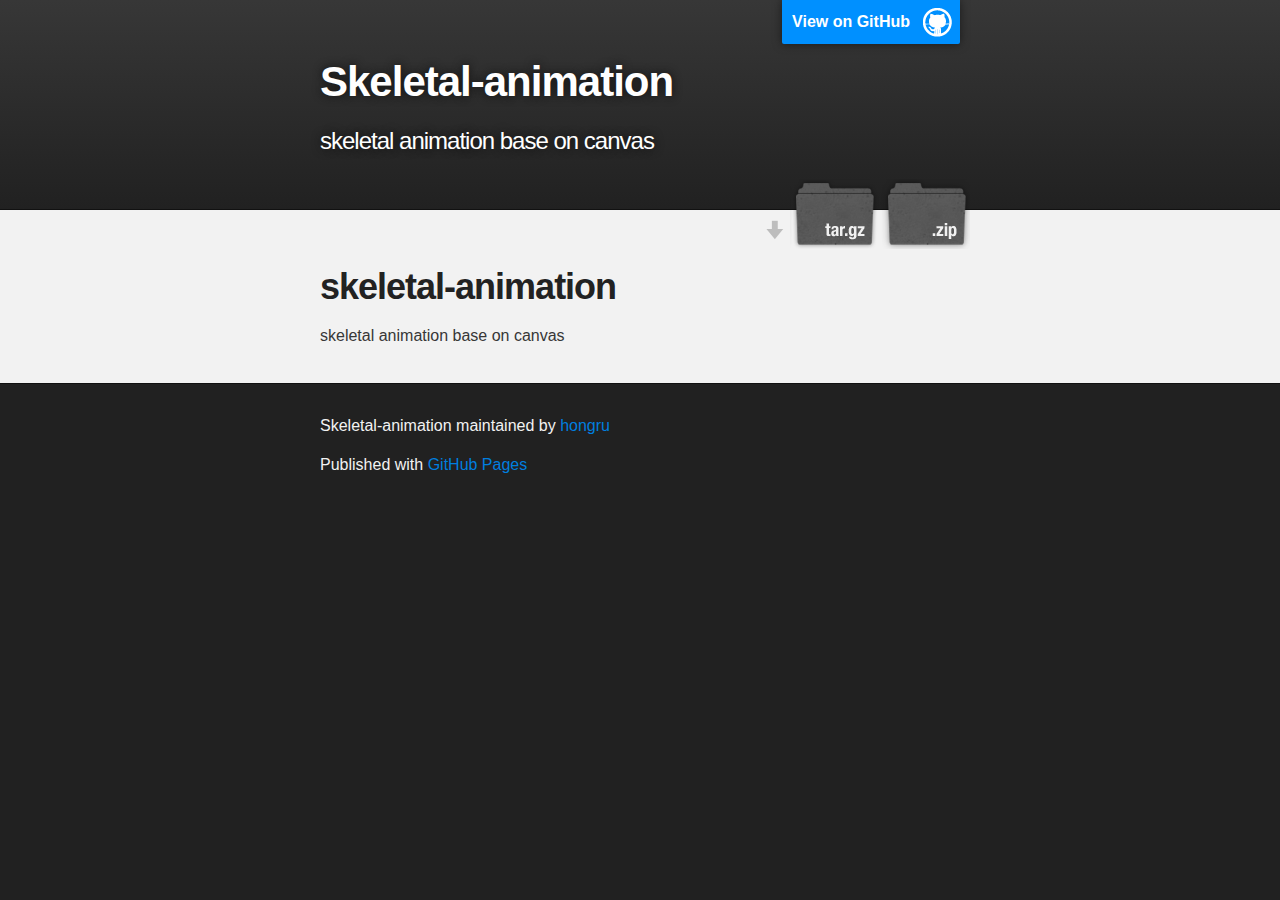
==== index.html @ 69b12377 "Create gh-pages branch via GitHub" ====
<!DOCTYPE html>
<html>

  <head>
    <meta charset='utf-8' />
    <meta http-equiv="X-UA-Compatible" content="chrome=1" />
    <meta name="description" content="Skeletal-animation : skeletal animation base on canvas" />

    <link rel="stylesheet" type="text/css" media="screen" href="stylesheets/stylesheet.css">

    <title>Skeletal-animation</title>
  </head>

  <body>

    <!-- HEADER -->
    <div id="header_wrap" class="outer">
        <header class="inner">
          <a id="forkme_banner" href="https://github.com/hongru/skeletal-animation">View on GitHub</a>

          <h1 id="project_title">Skeletal-animation</h1>
          <h2 id="project_tagline">skeletal animation base on canvas</h2>

            <section id="downloads">
              <a class="zip_download_link" href="https://github.com/hongru/skeletal-animation/zipball/master">Download this project as a .zip file</a>
              <a class="tar_download_link" href="https://github.com/hongru/skeletal-animation/tarball/master">Download this project as a tar.gz file</a>
            </section>
        </header>
    </div>

    <!-- MAIN CONTENT -->
    <div id="main_content_wrap" class="outer">
      <section id="main_content" class="inner">
        <h1>skeletal-animation</h1>

<p>skeletal animation base on canvas</p>
      </section>
    </div>

    <!-- FOOTER  -->
    <div id="footer_wrap" class="outer">
      <footer class="inner">
        <p class="copyright">Skeletal-animation maintained by <a href="https://github.com/hongru">hongru</a></p>
        <p>Published with <a href="http://pages.github.com">GitHub Pages</a></p>
      </footer>
    </div>

    

  </body>
</html>
---- stylesheets/stylesheet.css ----
/*******************************************************************************
Slate Theme for Github Pages
by Jason Costello, @jsncostello
*******************************************************************************/

@import url(pygment_trac.css);

/*******************************************************************************
MeyerWeb Reset
*******************************************************************************/

html, body, div, span, applet, object, iframe,
h1, h2, h3, h4, h5, h6, p, blockquote, pre,
a, abbr, acronym, address, big, cite, code,
del, dfn, em, img, ins, kbd, q, s, samp,
small, strike, strong, sub, sup, tt, var,
b, u, i, center,
dl, dt, dd, ol, ul, li,
fieldset, form, label, legend,
table, caption, tbody, tfoot, thead, tr, th, td,
article, aside, canvas, details, embed,
figure, figcaption, footer, header, hgroup,
menu, nav, output, ruby, section, summary,
time, mark, audio, video {
  margin: 0;
  padding: 0;
  border: 0;
  font: inherit;
  vertical-align: baseline;
}

/* HTML5 display-role reset for older browsers */
article, aside, details, figcaption, figure,
footer, header, hgroup, menu, nav, section {
  display: block;
}

ol, ul {
  list-style: none;
}

blockquote, q {
}

table {
  border-collapse: collapse;
  border-spacing: 0;
}

a:focus {
  outline: none;
}

/*******************************************************************************
Theme Styles
*******************************************************************************/

body {
  box-sizing: border-box;
  color:#373737;
  background: #212121;
  font-size: 16px;
  font-family: 'Myriad Pro', Calibri, Helvetica, Arial, sans-serif;
  line-height: 1.5;
  -webkit-font-smoothing: antialiased;
}

h1, h2, h3, h4, h5, h6 {
  margin: 10px 0;
  font-weight: 700;
  color:#222222;
  font-family: 'Lucida Grande', 'Calibri', Helvetica, Arial, sans-serif;
  letter-spacing: -1px;
}

h1 {
  font-size: 36px;
  font-weight: 700;
}

h2 {
  padding-bottom: 10px;
  font-size: 32px;
  background: url('../images/bg_hr.png') repeat-x bottom;
}

h3 {
  font-size: 24px;
}

h4 {
  font-size: 21px;
}

h5 {
  font-size: 18px;
}

h6 {
  font-size: 16px;
}

p {
  margin: 10px 0 15px 0;
}

footer p {
  color: #f2f2f2;
}

a {
  text-decoration: none;
  color: #007edf;
  text-shadow: none;

  transition: color 0.5s ease;
  transition: text-shadow 0.5s ease;
  -webkit-transition: color 0.5s ease;
  -webkit-transition: text-shadow 0.5s ease;
  -moz-transition: color 0.5s ease;
  -moz-transition: text-shadow 0.5s ease;
  -o-transition: color 0.5s ease;
  -o-transition: text-shadow 0.5s ease;
  -ms-transition: color 0.5s ease;
  -ms-transition: text-shadow 0.5s ease;
}

#main_content a:hover {
  color: #0069ba;
  text-shadow: #0090ff 0px 0px 2px;
}

footer a:hover {
  color: #43adff;
  text-shadow: #0090ff 0px 0px 2px;
}

em {
  font-style: italic;
}

strong {
  font-weight: bold;
}

img {
  position: relative;
  margin: 0 auto;
  max-width: 739px;
  padding: 5px;
  margin: 10px 0 10px 0;
  border: 1px solid #ebebeb;

  box-shadow: 0 0 5px #ebebeb;
  -webkit-box-shadow: 0 0 5px #ebebeb;
  -moz-box-shadow: 0 0 5px #ebebeb;
  -o-box-shadow: 0 0 5px #ebebeb;
  -ms-box-shadow: 0 0 5px #ebebeb;
}

pre, code {
  width: 100%;
  color: #222;
  background-color: #fff;

  font-family: Monaco, "Bitstream Vera Sans Mono", "Lucida Console", Terminal, monospace;
  font-size: 14px;

  border-radius: 2px;
  -moz-border-radius: 2px;
  -webkit-border-radius: 2px;



}

pre {
  width: 100%;
  padding: 10px;
  box-shadow: 0 0 10px rgba(0,0,0,.1);
  overflow: auto;
}

code {
  padding: 3px;
  margin: 0 3px;
  box-shadow: 0 0 10px rgba(0,0,0,.1);
}

pre code {
  display: block;
  box-shadow: none;
}

blockquote {
  color: #666;
  margin-bottom: 20px;
  padding: 0 0 0 20px;
  border-left: 3px solid #bbb;
}

ul, ol, dl {
  margin-bottom: 15px
}

ul li {
  list-style: inside;
  padding-left: 20px;
}

ol li {
  list-style: decimal inside;
  padding-left: 20px;
}

dl dt {
  font-weight: bold;
}

dl dd {
  padding-left: 20px;
  font-style: italic;
}

dl p {
  padding-left: 20px;
  font-style: italic;
}

hr {
  height: 1px;
  margin-bottom: 5px;
  border: none;
  background: url('../images/bg_hr.png') repeat-x center;
}

table {
  border: 1px solid #373737;
  margin-bottom: 20px;
  text-align: left;
 }

th {
  font-family: 'Lucida Grande', 'Helvetica Neue', Helvetica, Arial, sans-serif;
  padding: 10px;
  background: #373737;
  color: #fff;
 }

td {
  padding: 10px;
  border: 1px solid #373737;
 }

form {
  background: #f2f2f2;
  padding: 20px;
}

img {
  width: 100%;
  max-width: 100%;
}

/*******************************************************************************
Full-Width Styles
*******************************************************************************/

.outer {
  width: 100%;
}

.inner {
  position: relative;
  max-width: 640px;
  padding: 20px 10px;
  margin: 0 auto;
}

#forkme_banner {
  display: block;
  position: absolute;
  top:0;
  right: 10px;
  z-index: 10;
  padding: 10px 50px 10px 10px;
  color: #fff;
  background: url('../images/blacktocat.png') #0090ff no-repeat 95% 50%;
  font-weight: 700;
  box-shadow: 0 0 10px rgba(0,0,0,.5);
  border-bottom-left-radius: 2px;
  border-bottom-right-radius: 2px;
}

#header_wrap {
  background: #212121;
  background: -moz-linear-gradient(top, #373737, #212121);
  background: -webkit-linear-gradient(top, #373737, #212121);
  background: -ms-linear-gradient(top, #373737, #212121);
  background: -o-linear-gradient(top, #373737, #212121);
  background: linear-gradient(top, #373737, #212121);
}

#header_wrap .inner {
  padding: 50px 10px 30px 10px;
}

#project_title {
  margin: 0;
  color: #fff;
  font-size: 42px;
  font-weight: 700;
  text-shadow: #111 0px 0px 10px;
}

#project_tagline {
  color: #fff;
  font-size: 24px;
  font-weight: 300;
  background: none;
  text-shadow: #111 0px 0px 10px;
}

#downloads {
  position: absolute;
  width: 210px;
  z-index: 10;
  bottom: -40px;
  right: 0;
  height: 70px;
  background: url('../images/icon_download.png') no-repeat 0% 90%;
}

.zip_download_link {
  display: block;
  float: right;
  width: 90px;
  height:70px;
  text-indent: -5000px;
  overflow: hidden;
  background: url(../images/sprite_download.png) no-repeat bottom left;
}

.tar_download_link {
  display: block;
  float: right;
  width: 90px;
  height:70px;
  text-indent: -5000px;
  overflow: hidden;
  background: url(../images/sprite_download.png) no-repeat bottom right;
  margin-left: 10px;
}

.zip_download_link:hover {
  background: url(../images/sprite_download.png) no-repeat top left;
}

.tar_download_link:hover {
  background: url(../images/sprite_download.png) no-repeat top right;
}

#main_content_wrap {
  background: #f2f2f2;
  border-top: 1px solid #111;
  border-bottom: 1px solid #111;
}

#main_content {
  padding-top: 40px;
}

#footer_wrap {
  background: #212121;
}



/*******************************************************************************
Small Device Styles
*******************************************************************************/

@media screen and (max-width: 480px) {
  body {
    font-size:14px;
  }

  #downloads {
    display: none;
  }

  .inner {
    min-width: 320px;
    max-width: 480px;
  }

  #project_title {
  font-size: 32px;
  }

  h1 {
    font-size: 28px;
  }

  h2 {
    font-size: 24px;
  }

  h3 {
    font-size: 21px;
  }

  h4 {
    font-size: 18px;
  }

  h5 {
    font-size: 14px;
  }

  h6 {
    font-size: 12px;
  }

  code, pre {
    min-width: 320px;
    max-width: 480px;
    font-size: 11px;
  }

}
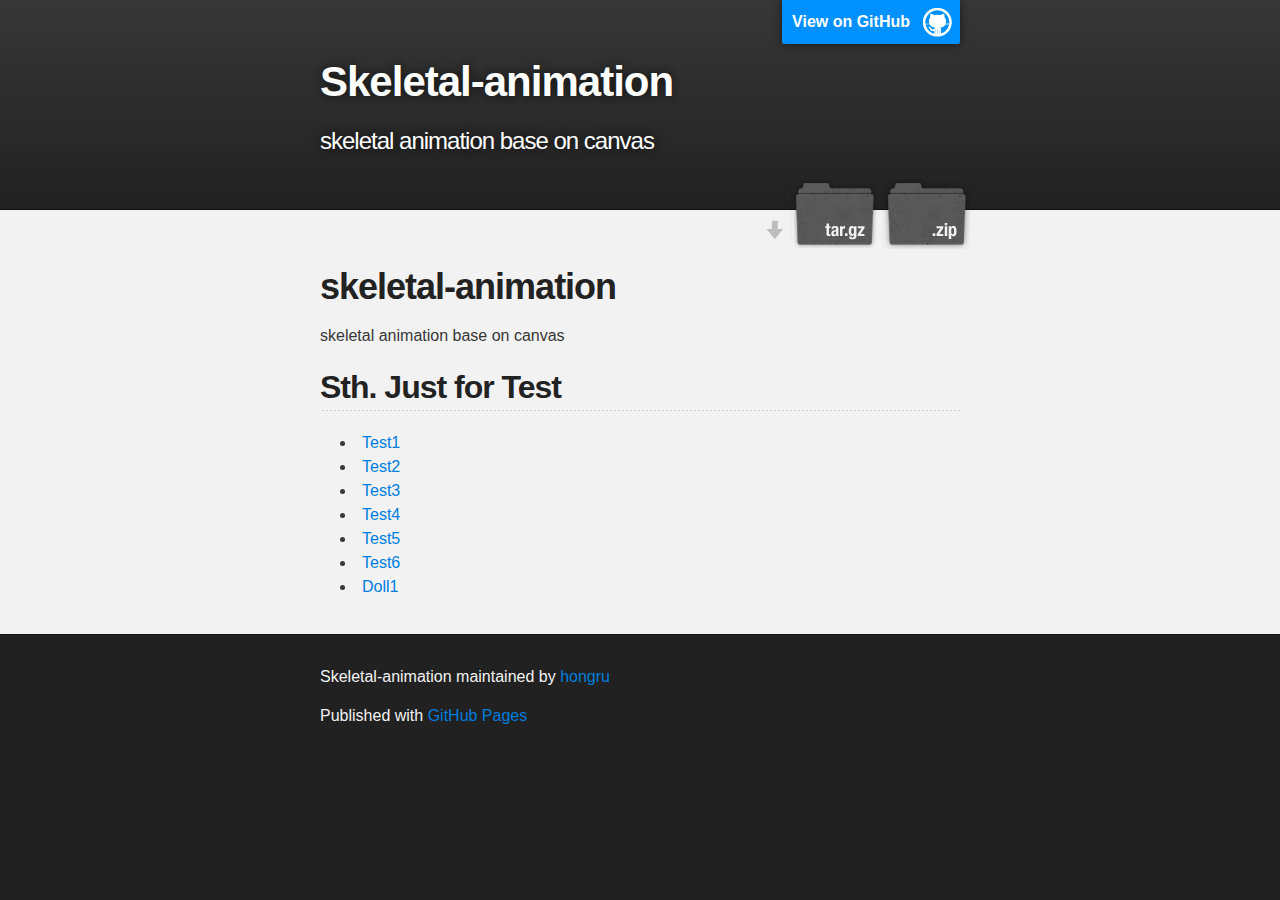
==== commit 93f33102: "pages" ====
--- a/index.html
+++ b/index.html
@@ -34,6 +34,16 @@
         <h1>skeletal-animation</h1>
 
 <p>skeletal animation base on canvas</p>
+        <h2>Sth. Just for Test</h2>
+        <ul>
+            <li><a href="http://hongru.github.com/skeletal-animation/test/test1.html" target="_blank">Test1</a></li>
+            <li><a href="http://hongru.github.com/skeletal-animation/test/test2.html" target="_blank">Test2</a></li>
+            <li><a href="http://hongru.github.com/skeletal-animation/test/test3.html" target="_blank">Test3</a></li>
+            <li><a href="http://hongru.github.com/skeletal-animation/test/test4.html" target="_blank">Test4</a></li>
+            <li><a href="http://hongru.github.com/skeletal-animation/test/test5.html" target="_blank">Test5</a></li>
+            <li><a href="http://hongru.github.com/skeletal-animation/test/test6.html" target="_blank">Test6</a></li>
+            <li><a href="http://hongru.github.com/skeletal-animation/test/doll1/index.html" target="_blank">Doll1</a></li>
+        </ul>
       </section>
     </div>
 
